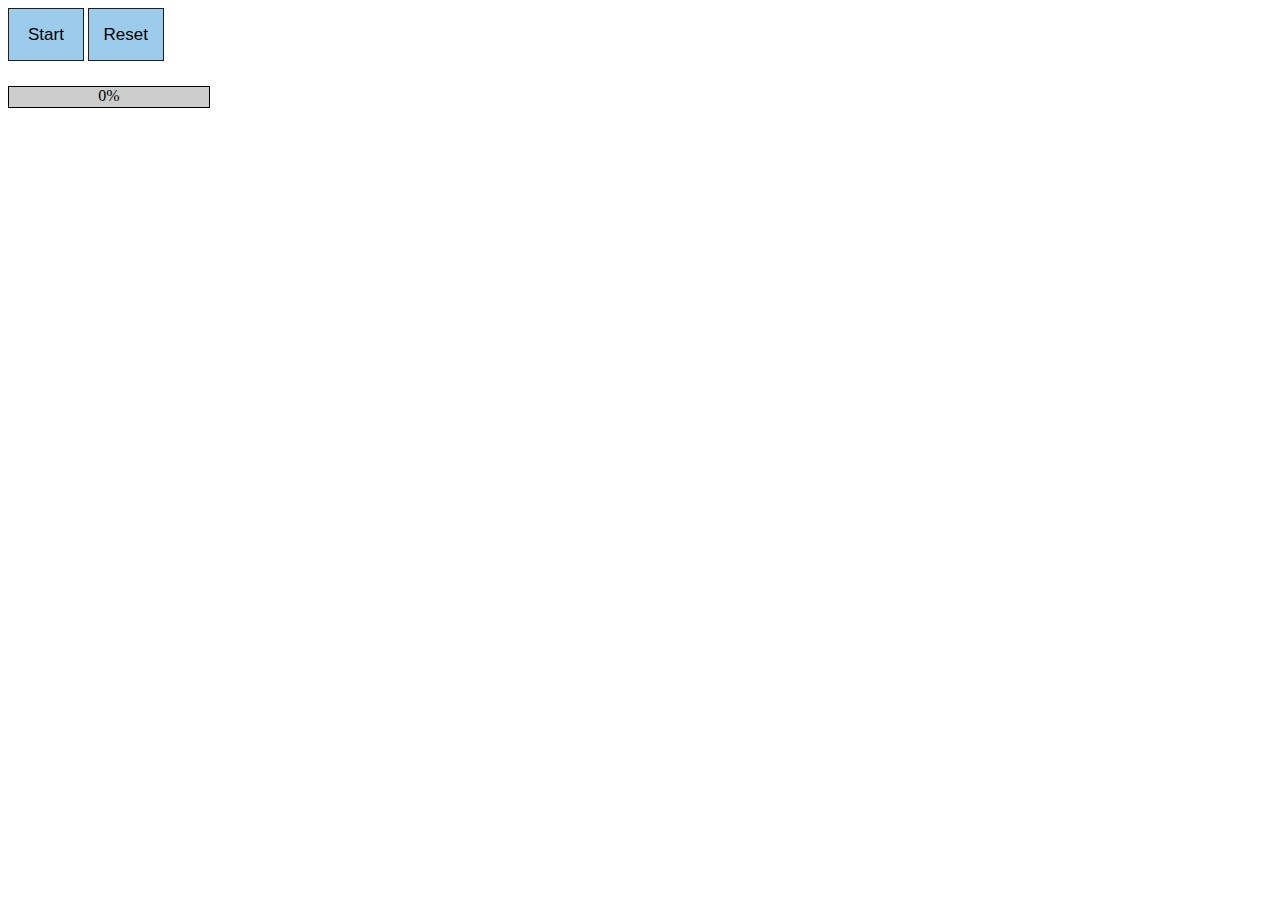
==== index.html @ 985eda6d "Fix folders" ====
<html>
  <head>
    <meta charset="UTF-8" />
    <title>Progress Bar</title>
    
    <link rel="stylesheet" text="text/css" href="style/style.css" />
    <script type="text/javascript" src="js/script.js"></script>
  </head>
  
  <body>
    
    <button class="start-bar" onclick="progressBarLib.move();"> Start </button>
    <button class="start-bar" onclick="progressBarLib.reset();"> Reset </button>
    
    <div class="main-bar">
      <p class="value">0%</p>
      <div class="progress-bar"></div>
    </div>
  </body>
</html>
---- style/style.css ----
.main-bar {
  width: 200px;
  margin-top: 2%;
  text-align: center;
  background-color: #CCC;
  border: 1px solid #000;
}

.progress-bar {
  width: 0%;
  height: 20px;
  background-color: #06CE00;  
}

.start-bar {
  border: none;
  width: 6%;
  height: 6%;
  padding: 0%;
  font-size: 17px;
  font-weight: 500;
  font-family: sans-serif; 
  border: 1px solid #1E1E1E;
  background-color: #0078ce63;
  cursor: pointer;
}

.value {
  margin: 0;
  padding: 0;
  margin-bottom: -18px;
}
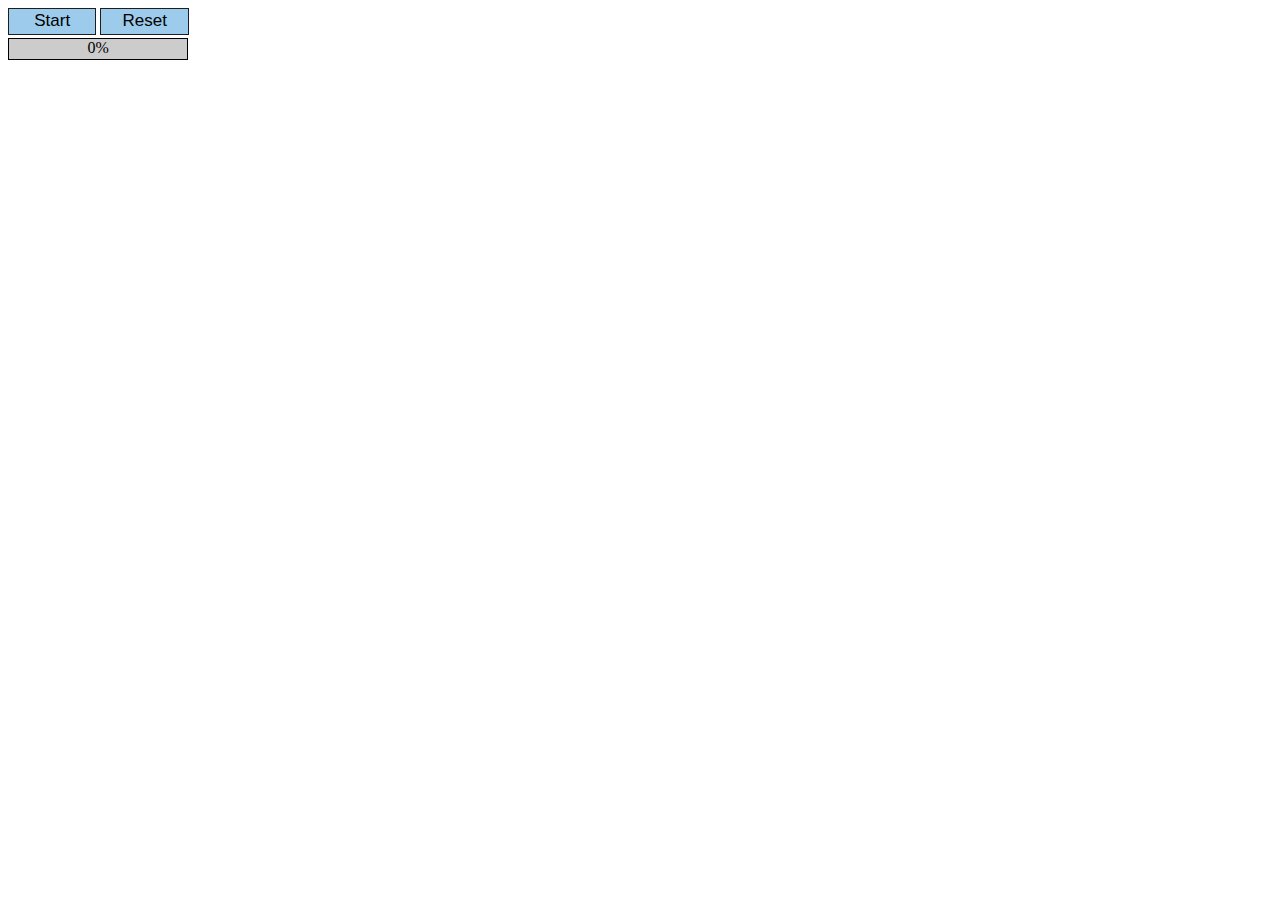
==== commit cd9082ca: "Changed the js file and add jQuery" ====
--- a/index.html
+++ b/index.html
@@ -2,19 +2,20 @@
   <head>
     <meta charset="UTF-8" />
     <title>Progress Bar</title>
-    
+
     <link rel="stylesheet" text="text/css" href="style/style.css" />
-    <script type="text/javascript" src="js/script.js"></script>
   </head>
-  
+
   <body>
-    
-    <button class="start-bar" onclick="progressBarLib.move();"> Start </button>
-    <button class="start-bar" onclick="progressBarLib.reset();"> Reset </button>
-    
+
+    <button class="start-bar" onclick="fazTudo()"> Start </button>
+    <button class="start-bar" onclick="reset()"> Reset </button>
+
     <div class="main-bar">
       <p class="value">0%</p>
       <div class="progress-bar"></div>
     </div>
+    <script type="text/javascript" src="js/jquery-3.3.1.min.js"></script>
+    <script type="text/javascript" src="js/script.js"></script>
   </body>
 </html>--- a/style/style.css
+++ b/style/style.css
@@ -1,6 +1,6 @@
 .main-bar {
-  width: 200px;
-  margin-top: 2%;
+  width: 14.1%;
+  margin-top: 0.3%;
   text-align: center;
   background-color: #CCC;
   border: 1px solid #000;
@@ -14,8 +14,8 @@
 
 .start-bar {
   border: none;
-  width: 6%;
-  height: 6%;
+  width: 7%;
+  height: 3%;
   padding: 0%;
   font-size: 17px;
   font-weight: 500;
